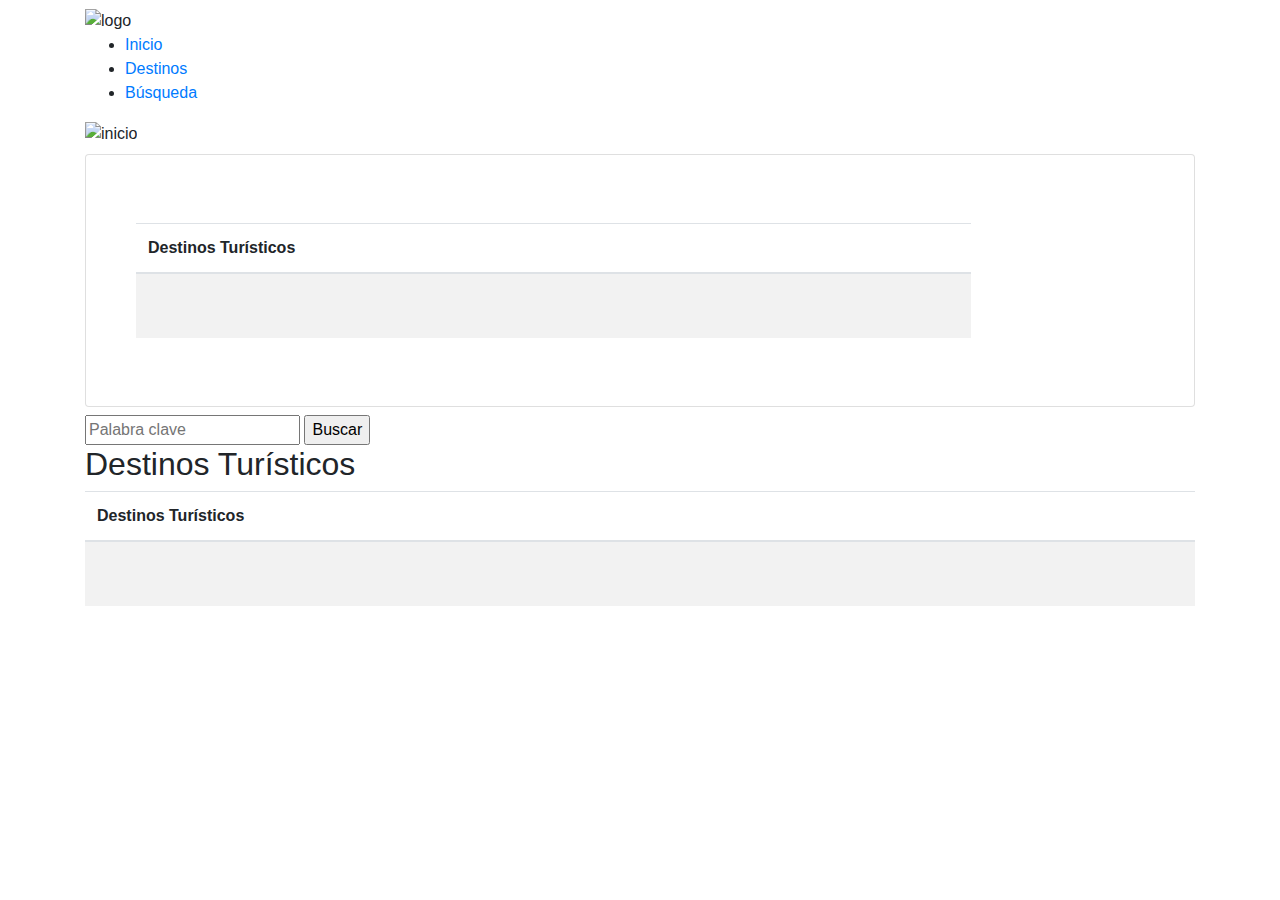
==== src/main/resources/templates/index.html @ bf5977fc "add files" ====
<!DOCTYPE html>
<html lang="en">
<head>
    <meta charset="UTF-8">
    <meta http-equiv="X-UA-Compatible" content="IE=edge">
    <meta name="viewport" content="width=device-width, initial-scale=1.0">
    <link rel="stylesheet" href="https://stackpath.bootstrapcdn.com/bootstrap/4.1.3/css/bootstrap.min.css">
    <link rel="stylesheet" href="https://use.fontawesome.com/releases/v5.4.1/css/all.css">
    <link rel="stylesheet" th:href="@{/style.css}">
    <link rel="icon" th:href="@{/images/favicon-portal.ico}">
    <title>Destinos Tur&iacute;sticos</title>
</head>
<body>
    <div class="container my-2 menu">
        <img th:src="@{/images/logo.jpg}" alt="logo" class="logo" width="200px" >
        <ul class="menu">
            <li>
                <a href="/">Inicio</a>
            </li>
            <li>
                <a href="/destinos/list">Destinos</a>
            </li>
            <li>
                <a href="/search">Búsqueda</a>
            </li>
        </ul>
    </div>
    <div th:if="${indexHome == true}" class="container my-2">
        <img src="images/inicio.jpg" alt="inicio" class="center" width="100%" >
    </div>
    <div th:switch="${destinos}" class="container my-2">
        <div th:case="null">
                            
        </div>
        <div th:case="*" class="card">
            <div class="card-body">
                <div class="container my-5">
                    <p class="my-5">
                    </p>
                    <div class="col-md-10">
                        <table class="table table-striped table-responsive-md">
                            <thead>
                                <tr>
                                    <th>Destinos Tur&iacute;sticos</th>
                                </tr>
                            </thead>
                            <tbody>
                                <tr th:each="destino : ${destinos}">
                                    <td>
                                        <img th:src="${destino.imageUrl}" alt="" width="300px">
                                        <p th:text="${destino.name}"></p>
                                        <p th:text="${destino.descripcion}"></p>
                                    </td>
                                </tr>
                            </tbody>
                        </table>

                    </div>
                </div>
            </div>
        </div>
    </div>

    <div th:if="${searchHome == true}" class="container my-2">
        <form th:object="${destino}" th:action="@{/destinos/search}" method="get">
            <input type="text" name="name" id="name" th:value="${name}" placeholder="Palabra clave" />
            <input type="submit" value="Buscar"/>
            <div th:if="${not #lists.isEmpty(search)}">
                <h2>Destinos Turísticos</h2>
                <table class="table table-striped table-responsive-md">
                    <thead>
                        <tr>
                            <th>Destinos Tur&iacute;sticos</th>
                        </tr>
                    </thead>
                    <tbody>
                        <tr th:each="destino : ${search}">
                            <td>
                                <img th:src="${destino.imageUrl}" alt="" width="300px">
                                <p th:text="${destino.name}"></p>
                                <p th:text="${destino.descripcion}"></p>
                            </td>
                        </tr>
                    </tbody>
                </table>
            </div>
        </form>
    </div>

</body>
</html>
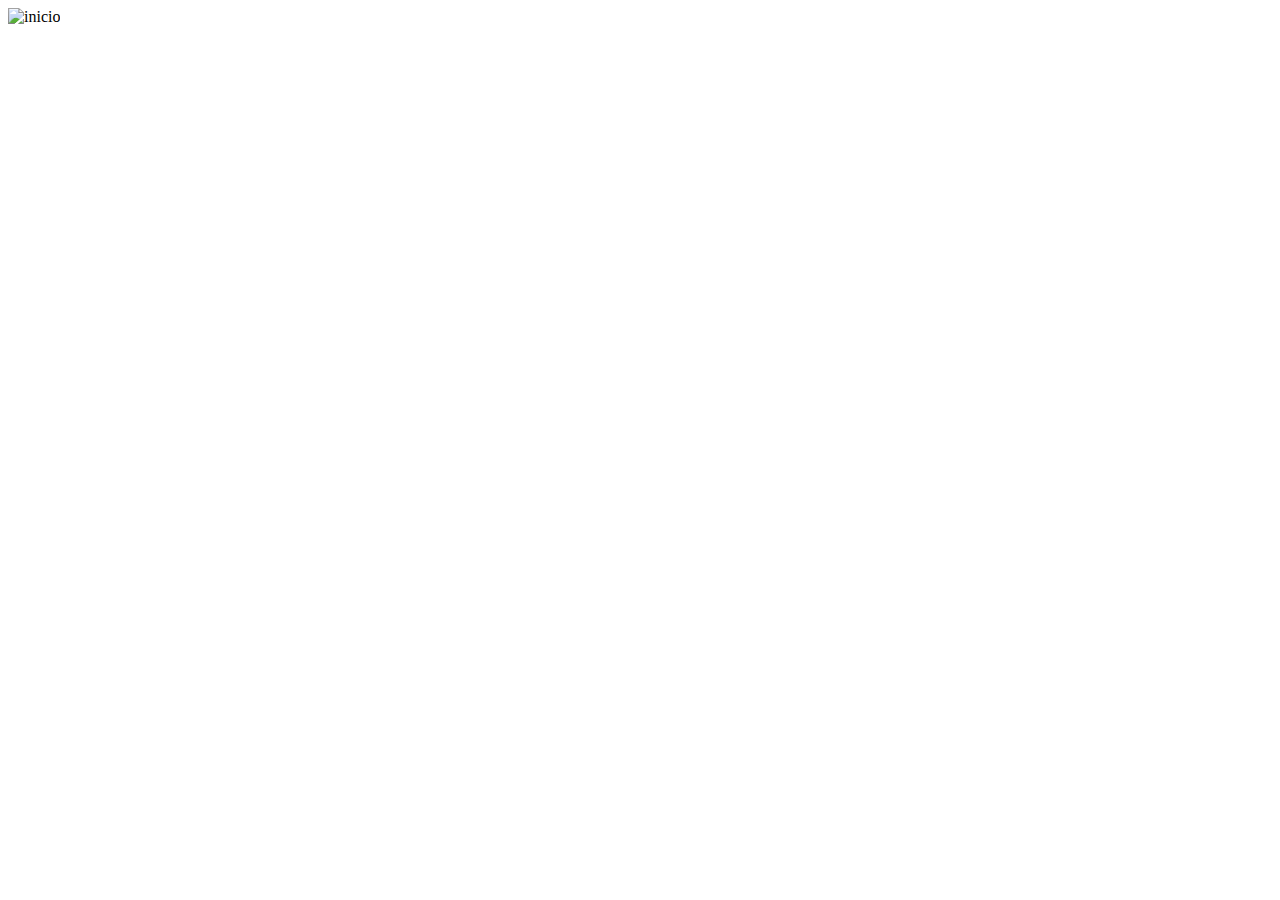
==== commit acd7ba5e: "add fragments, images and use nav+footer" ====
--- a/src/main/resources/templates/index.html
+++ b/src/main/resources/templates/index.html
@@ -1,91 +1,13 @@
 <!DOCTYPE html>
 <html lang="en">
-<head>
-    <meta charset="UTF-8">
-    <meta http-equiv="X-UA-Compatible" content="IE=edge">
-    <meta name="viewport" content="width=device-width, initial-scale=1.0">
-    <link rel="stylesheet" href="https://stackpath.bootstrapcdn.com/bootstrap/4.1.3/css/bootstrap.min.css">
-    <link rel="stylesheet" href="https://use.fontawesome.com/releases/v5.4.1/css/all.css">
-    <link rel="stylesheet" th:href="@{/style.css}">
-    <link rel="icon" th:href="@{/images/favicon-portal.ico}">
-    <title>Destinos Tur&iacute;sticos</title>
-</head>
+<head th:replace="components/head :: copy"></head>
 <body>
-    <div class="container my-2 menu">
-        <img th:src="@{/images/logo.jpg}" alt="logo" class="logo" width="200px" >
-        <ul class="menu">
-            <li>
-                <a href="/">Inicio</a>
-            </li>
-            <li>
-                <a href="/destinos/list">Destinos</a>
-            </li>
-            <li>
-                <a href="/search">Búsqueda</a>
-            </li>
-        </ul>
-    </div>
-    <div th:if="${indexHome == true}" class="container my-2">
-        <img src="images/inicio.jpg" alt="inicio" class="center" width="100%" >
-    </div>
-    <div th:switch="${destinos}" class="container my-2">
-        <div th:case="null">
-                            
-        </div>
-        <div th:case="*" class="card">
-            <div class="card-body">
-                <div class="container my-5">
-                    <p class="my-5">
-                    </p>
-                    <div class="col-md-10">
-                        <table class="table table-striped table-responsive-md">
-                            <thead>
-                                <tr>
-                                    <th>Destinos Tur&iacute;sticos</th>
-                                </tr>
-                            </thead>
-                            <tbody>
-                                <tr th:each="destino : ${destinos}">
-                                    <td>
-                                        <img th:src="${destino.imageUrl}" alt="" width="300px">
-                                        <p th:text="${destino.name}"></p>
-                                        <p th:text="${destino.descripcion}"></p>
-                                    </td>
-                                </tr>
-                            </tbody>
-                        </table>
-
-                    </div>
-                </div>
-            </div>
-        </div>
+    <nav th:replace="components/navbar :: copy"></nav>
+    <div class="container my-2">
+        <img src="images/home.jpg" alt="inicio" class="center" width="100%" >
     </div>
 
-    <div th:if="${searchHome == true}" class="container my-2">
-        <form th:object="${destino}" th:action="@{/destinos/search}" method="get">
-            <input type="text" name="name" id="name" th:value="${name}" placeholder="Palabra clave" />
-            <input type="submit" value="Buscar"/>
-            <div th:if="${not #lists.isEmpty(search)}">
-                <h2>Destinos Turísticos</h2>
-                <table class="table table-striped table-responsive-md">
-                    <thead>
-                        <tr>
-                            <th>Destinos Tur&iacute;sticos</th>
-                        </tr>
-                    </thead>
-                    <tbody>
-                        <tr th:each="destino : ${search}">
-                            <td>
-                                <img th:src="${destino.imageUrl}" alt="" width="300px">
-                                <p th:text="${destino.name}"></p>
-                                <p th:text="${destino.descripcion}"></p>
-                            </td>
-                        </tr>
-                    </tbody>
-                </table>
-            </div>
-        </form>
-    </div>
+    <footer th:replace="components/footer :: copy"></footer>
 
 </body>
 </html>